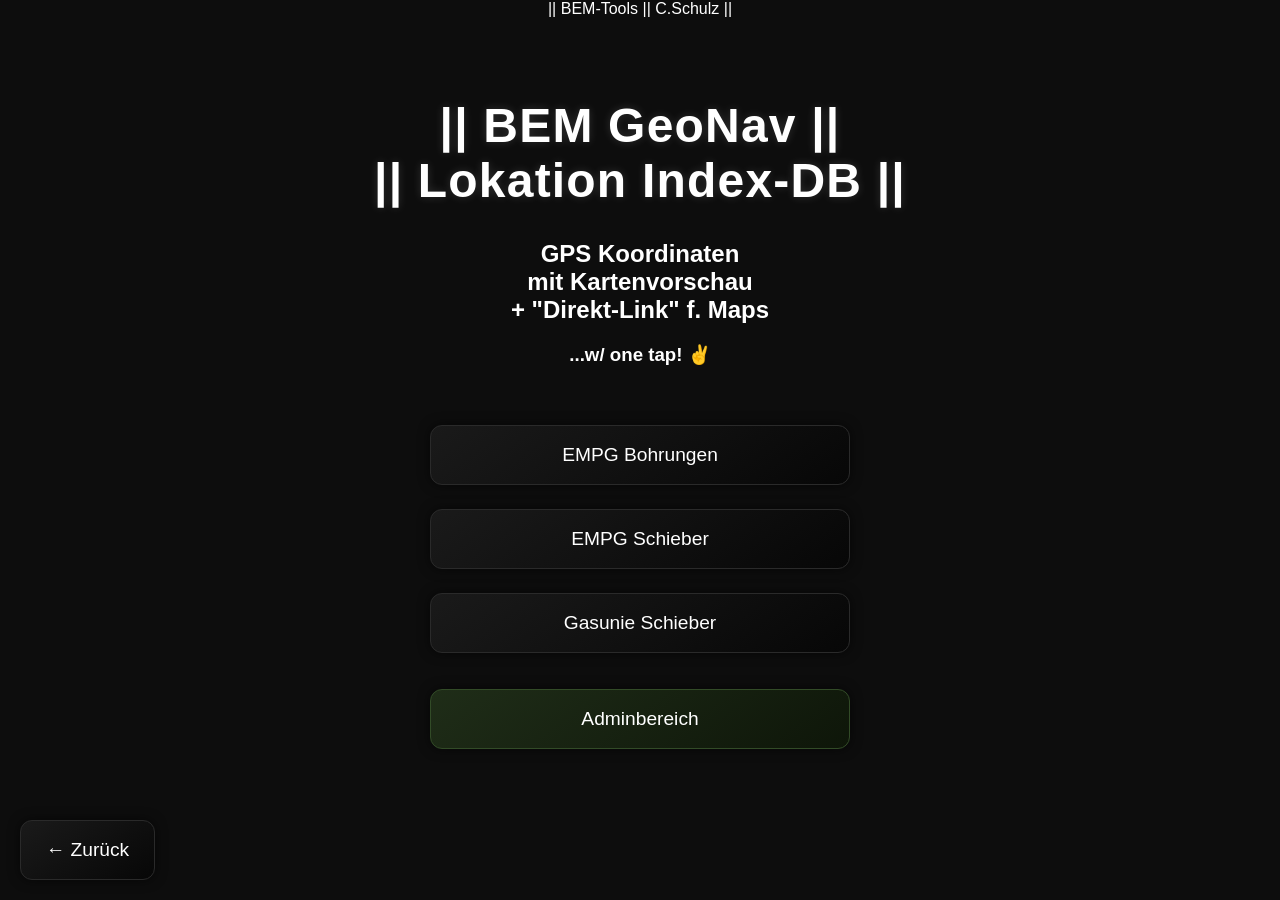
==== geonav.html @ 3d416e39 "init" ====
<!DOCTYPE html>
<html lang="de">
<head>
    <meta charset="UTF-8">
    <meta name="viewport" content="width=device-width, initial-scale=1.0">
    <title>BEM-Tools GeoNav</title>
    <link rel="stylesheet" href="style.css" />


</head>
<body class="fade-in page-index">

    <!-- Loader -->
    <div id="loader">
        <div class="spinner"></div>
    </div>

    <div class="upperTitle"> 
        <h>|| BEM-Tools || C.Schulz ||</h>
        <h1>|| BEM GeoNav ||<br>|| Lokation Index-DB ||</h1>
        <h2>GPS Koordinaten<br>mit Kartenvorschau<br>+ "Direkt-Link" f. Maps</h2>
        <h3>...w/ one tap! &#9996;</h3>
    </div>


    <div class="button-container">
        <a class="btn" href="suche.html?dataset=empg_bohrungen">EMPG Bohrungen</a>
        <a class="btn" href="suche.html?dataset=empg_schieber">EMPG Schieber</a>
        <a class="btn" href="suche.html?dataset=gasunie_schieber">Gasunie Schieber</a>
        <button type="button" class="btn admin-launch" id="openAdmin">Adminbereich</button>
    </div>

    <!-- Zurück zur Startseite Button -->
    <div class="btn-container-fixed">
        <a class="btn btn-back" href="index.html">← Zurück</a>
    </div>

    <div class="admin-modal" id="adminModal" aria-hidden="true">
        <div class="admin-card">
            <div class="admin-header">
                <h3 class="admin-title">Adminbereich BEM-Tools GeoNav</h3>
                <button type="button" class="admin-close" id="closeAdmin">Schließen</button>
            </div>

            <section class="admin-login open" id="adminLoginBox">
                <div class="admin-grid">
                    <input class="admin-input" type="text" id="adminUser" placeholder="Benutzername" autocomplete="username">
                    <input class="admin-input" type="password" id="adminPassword" placeholder="Passwort" autocomplete="current-password">
                </div>
                <div class="admin-actions">
                    <button type="button" class="admin-small-btn" id="adminLoginBtn">Anmelden</button>
                </div>
                <div class="admin-error" id="adminLoginError"></div>
                <div class="admin-note">Backend-fähig: Admin-Anmeldung und Datenbankzugriff per API.</div>
            </section>

            <section class="admin-panel" id="adminPanel">
                <div class="admin-grid">
                    <select id="datasetSelect" class="admin-select">
                        <option value="empg_bohrungen">EMPG Bohrungen</option>
                        <option value="empg_schieber">EMPG Schieber</option>
                        <option value="gasunie_schieber">Gasunie Schieber</option>
                    </select>
                    <button type="button" class="admin-small-btn" id="adminLogoutBtn">Abmelden</button>
                </div>

                <div class="admin-actions">
                    <button type="button" class="admin-small-btn" id="addEntryBtn">Neuen Eintrag hinzufügen</button>
                    <button type="button" class="admin-small-btn" id="saveAdminChangesBtn">Änderungen speichern</button>
                    <button type="button" class="admin-small-btn" id="downloadJsonBtn">JSON herunterladen</button>
                    <button type="button" class="admin-small-btn warn" id="resetDatasetBtn">Datenbank neu laden</button>
                </div>

                <div class="admin-note">Hinweis: Änderungen werden direkt in der SQLite-Datenbank gespeichert und sind sofort in der Suche sichtbar. Mit Download kannst du weiterhin einen JSON-Export aus der aktuellen Datenbankansicht erstellen.</div>
                <div class="admin-error" id="adminPanelError"></div>

                <div class="admin-table-wrap">
                    <table class="admin-table" id="adminTable">
                        <thead>
                            <tr id="adminTableHeader"></tr>
                        </thead>
                        <tbody id="adminTableBody"></tbody>
                    </table>
                </div>
            </section>
        </div>
    </div>

    <script>
        const REMOTE_API_BASE = "https://chriss97st.ddns.net/api";
        const API_BASE = window.location.hostname === "chriss97st.ddns.net"
            ? "/api"
            : REMOTE_API_BASE;

        const AUTH_TOKEN_KEY = "lokation_admin_token";

        const DATASETS = {
            empg_bohrungen: {
                label: "EMPG Bohrungen",
                fields: ["ort", "kuerzel", "breite", "laenge"]
            },
            empg_schieber: {
                label: "EMPG Schieber",
                fields: ["ort", "breite", "laenge"]
            },
            gasunie_schieber: {
                label: "Gasunie Schieber",
                fields: ["ort", "breite", "laenge"]
            }
        };

        const adminModal = document.getElementById("adminModal");
        const openAdminBtn = document.getElementById("openAdmin");
        const closeAdminBtn = document.getElementById("closeAdmin");
        const adminLoginBox = document.getElementById("adminLoginBox");
        const adminPanel = document.getElementById("adminPanel");
        const adminUser = document.getElementById("adminUser");
        const adminPassword = document.getElementById("adminPassword");
        const adminLoginBtn = document.getElementById("adminLoginBtn");
        const adminLoginError = document.getElementById("adminLoginError");
        const adminPanelError = document.getElementById("adminPanelError");
        const datasetSelect = document.getElementById("datasetSelect");
        const adminLogoutBtn = document.getElementById("adminLogoutBtn");
        const addEntryBtn = document.getElementById("addEntryBtn");
        const saveAdminChangesBtn = document.getElementById("saveAdminChangesBtn");
        const resetDatasetBtn = document.getElementById("resetDatasetBtn");
        const downloadJsonBtn = document.getElementById("downloadJsonBtn");
        const adminTableHeader = document.getElementById("adminTableHeader");
        const adminTableBody = document.getElementById("adminTableBody");

        let adminToken = localStorage.getItem(AUTH_TOKEN_KEY) || "";
        let adminAuthenticated = Boolean(adminToken);
        let selectedDataset = datasetSelect.value || "empg_bohrungen";
        let workingEntries = [];
        let loadedEntries = [];

        function deepClone(data) {
            return JSON.parse(JSON.stringify(data));
        }

        function getDatasetConfig(datasetName) {
            return DATASETS[datasetName] || DATASETS.empg_schieber;
        }

        function getEditableFields(datasetName) {
            return getDatasetConfig(datasetName).fields;
        }

        function apiUrl(path) {
            return `${API_BASE}${path}`;
        }

        function setAdminStatus(message, isError = false) {
            adminPanelError.textContent = message;
            adminPanelError.style.color = isError ? "#f67b7b" : "";
        }

        function clearAdminStatus() {
            setAdminStatus("");
        }

        async function apiRequest(path, options = {}) {
            const headers = new Headers(options.headers || {});

            if (adminToken && !headers.has("Authorization")) {
                headers.set("Authorization", `Bearer ${adminToken}`);
            }

            if (options.body && !headers.has("Content-Type")) {
                headers.set("Content-Type", "application/json");
            }

            const response = await fetch(apiUrl(path), {
                ...options,
                headers
            });

            if (!response.ok) {
                let message = `HTTP ${response.status}`;

                try {
                    const errorPayload = await response.json();
                    message = errorPayload.detail || errorPayload.message || message;
                } catch (error) {
                    try {
                        message = (await response.text()) || message;
                    } catch (readError) {
                        // Keep fallback message.
                    }
                }

                const error = new Error(message);
                error.status = response.status;
                throw error;
            }

            if (response.status === 204) {
                return null;
            }

            return response.json();
        }

        function sanitizeValue(value) {
            return value == null ? "" : String(value).trim();
        }

        function buildEmptyEntry(datasetName) {
            const entry = {};

            getEditableFields(datasetName).forEach(field => {
                entry[field] = field === "breite" || field === "laenge" ? 0 : "";
            });

            return entry;
        }

        function normalizeEntryForWrite(entry, datasetName) {
            const payload = {};
            const fields = getEditableFields(datasetName);

            fields.forEach(field => {
                if (field === "breite" || field === "laenge") {
                    const parsed = Number.parseFloat(entry[field]);
                    if (!Number.isFinite(parsed)) {
                        throw new Error(`Ungültiger Zahlenwert für ${field}.`);
                    }
                    payload[field] = parsed;
                    return;
                }

                const value = sanitizeValue(entry[field]);
                if (field === "ort" && !value) {
                    throw new Error("Das Feld Ort darf nicht leer sein.");
                }
                payload[field] = field === "kuerzel" ? (value || null) : value;
            });

            return payload;
        }

        function entriesEqual(left, right, datasetName) {
            const fields = getEditableFields(datasetName);
            return fields.every(field => {
                if (field === "breite" || field === "laenge") {
                    return Number(left[field]) === Number(right[field]);
                }
                return sanitizeValue(left[field]) === sanitizeValue(right[field]);
            });
        }

        function renderAdminTable() {
            adminTableHeader.innerHTML = "";
            adminTableBody.innerHTML = "";

            const fields = getEditableFields(selectedDataset);

            fields.forEach(field => {
                const th = document.createElement("th");
                th.textContent = field;
                adminTableHeader.appendChild(th);
            });

            const actionTh = document.createElement("th");
            actionTh.textContent = "Aktion";
            adminTableHeader.appendChild(actionTh);

            workingEntries.forEach((entry, rowIndex) => {
                const tr = document.createElement("tr");

                fields.forEach(field => {
                    const td = document.createElement("td");
                    const input = document.createElement("input");
                    input.className = "admin-input";
                    input.value = entry[field] != null ? entry[field] : "";
                    input.type = field === "breite" || field === "laenge" ? "number" : "text";

                    if (input.type === "number") {
                        input.step = "any";
                    }

                    input.addEventListener("input", () => {
                        if (field === "breite" || field === "laenge") {
                            const parsed = Number.parseFloat(input.value);
                            workingEntries[rowIndex][field] = Number.isFinite(parsed) ? parsed : "";
                            return;
                        }

                        workingEntries[rowIndex][field] = input.value;
                    });

                    td.appendChild(input);
                    tr.appendChild(td);
                });

                const actionTd = document.createElement("td");
                const delBtn = document.createElement("button");
                delBtn.type = "button";
                delBtn.className = "admin-delete";
                delBtn.textContent = "Löschen";
                delBtn.addEventListener("click", () => {
                    workingEntries.splice(rowIndex, 1);
                    renderAdminTable();
                });
                actionTd.appendChild(delBtn);
                tr.appendChild(actionTd);

                adminTableBody.appendChild(tr);
            });
        }

        async function loadDatasetForAdmin(datasetName) {
            clearAdminStatus();
            selectedDataset = datasetName;
            datasetSelect.value = datasetName;

            try {
                const data = await apiRequest(`/entries/${datasetName}`);
                loadedEntries = deepClone(Array.isArray(data) ? data : []);
                workingEntries = deepClone(loadedEntries);
                renderAdminTable();
            } catch (error) {
                if (error.status === 401) {
                    adminAuthenticated = false;
                    adminToken = "";
                    localStorage.removeItem(AUTH_TOKEN_KEY);
                    adminPanel.classList.remove("open");
                    adminLoginBox.classList.add("open");
                    setAdminStatus("Sitzung abgelaufen. Bitte erneut anmelden.", true);
                    return;
                }

                workingEntries = [];
                loadedEntries = [];
                renderAdminTable();
                setAdminStatus("Fehler beim Laden: " + error.message, true);
            }
        }

        function openAdminModal() {
            adminModal.classList.add("open");
            adminModal.setAttribute("aria-hidden", "false");
            adminLoginError.textContent = "";
            clearAdminStatus();

            if (adminAuthenticated && adminToken) {
                adminLoginBox.classList.remove("open");
                adminPanel.classList.add("open");
                loadDatasetForAdmin(datasetSelect.value);
                return;
            }

            adminLoginBox.classList.add("open");
            adminPanel.classList.remove("open");
            adminUser.focus();
        }

        function closeAdminModal() {
            adminModal.classList.remove("open");
            adminModal.setAttribute("aria-hidden", "true");
        }

        function downloadCurrentDataset() {
            const fields = getEditableFields(selectedDataset);
            const serialized = JSON.stringify(
                workingEntries.map(entry => {
                    const exportEntry = {};
                    fields.forEach(field => {
                        exportEntry[field] = entry[field];
                    });
                    return exportEntry;
                }),
                null,
                2
            );

            const blob = new Blob([serialized], { type: "application/json" });
            const blobUrl = URL.createObjectURL(blob);
            const link = document.createElement("a");
            link.href = blobUrl;
            link.download = `${selectedDataset}.json`;
            document.body.appendChild(link);
            link.click();
            document.body.removeChild(link);
            URL.revokeObjectURL(blobUrl);
        }

        async function saveWorkingEntries() {
            const datasetName = selectedDataset;
            const currentEntries = workingEntries;
            const originalEntries = loadedEntries;
            const originalIds = new Set(originalEntries.map(entry => entry.id));
            const currentIds = new Set(currentEntries.filter(entry => Number.isInteger(entry.id)).map(entry => entry.id));

            for (const entry of currentEntries) {
                const payload = normalizeEntryForWrite(entry, datasetName);

                if (Number.isInteger(entry.id)) {
                    const originalEntry = originalEntries.find(item => item.id === entry.id);
                    if (!originalEntry || !entriesEqual(originalEntry, payload, datasetName)) {
                        await apiRequest(`/entries/${datasetName}/${entry.id}`, {
                            method: "PUT",
                            body: JSON.stringify(payload)
                        });
                    }
                    continue;
                }

                const created = await apiRequest(`/entries/${datasetName}`, {
                    method: "POST",
                    body: JSON.stringify(payload)
                });
                entry.id = created.id;
            }

            for (const entry of originalEntries) {
                if (!currentIds.has(entry.id)) {
                    await apiRequest(`/entries/${datasetName}/${entry.id}`, {
                        method: "DELETE"
                    });
                }
            }

            await loadDatasetForAdmin(datasetName);
        }

        openAdminBtn.addEventListener("click", openAdminModal);
        closeAdminBtn.addEventListener("click", closeAdminModal);

        adminModal.addEventListener("click", event => {
            if (event.target === adminModal) {
                closeAdminModal();
            }
        });

        adminLoginBtn.addEventListener("click", async () => {
            adminLoginError.textContent = "";
            clearAdminStatus();

            const user = adminUser.value.trim();
            const pw = adminPassword.value;

            if (!user || !pw) {
                adminLoginError.textContent = "Bitte Benutzername und Passwort eingeben.";
                return;
            }

            try {
                const response = await fetch(apiUrl("/admin/login"), {
                    method: "POST",
                    headers: {
                        "Content-Type": "application/json"
                    },
                    body: JSON.stringify({ username: user, password: pw })
                });

                if (!response.ok) {
                    let message = "Ungültiger Login.";
                    try {
                        const errorPayload = await response.json();
                        message = errorPayload.detail || message;
                    } catch (error) {
                        // Keep default message.
                    }
                    throw new Error(message);
                }

                const data = await response.json();
                adminToken = data.access_token;
                localStorage.setItem(AUTH_TOKEN_KEY, adminToken);
                adminAuthenticated = true;
                adminLoginBox.classList.remove("open");
                adminPanel.classList.add("open");
                adminPassword.value = "";
                await loadDatasetForAdmin(datasetSelect.value);
            } catch (error) {
                adminLoginError.textContent = error.message;
            }
        });

        adminPassword.addEventListener("keydown", event => {
            if (event.key === "Enter") {
                adminLoginBtn.click();
            }
        });

        adminLogoutBtn.addEventListener("click", () => {
            adminAuthenticated = false;
            adminToken = "";
            localStorage.removeItem(AUTH_TOKEN_KEY);
            adminPanel.classList.remove("open");
            adminLoginBox.classList.add("open");
            adminUser.value = "";
            adminPassword.value = "";
            workingEntries = [];
            loadedEntries = [];
            adminTableBody.innerHTML = "";
            adminTableHeader.innerHTML = "";
        });

        datasetSelect.addEventListener("change", async () => {
            await loadDatasetForAdmin(datasetSelect.value);
        });

        addEntryBtn.addEventListener("click", () => {
            const newEntry = buildEmptyEntry(selectedDataset);
            workingEntries.push(newEntry);
            renderAdminTable();
            
            // Scroll to the new entry
            const lastRow = adminTableBody.lastElementChild;
            if (lastRow) {
                lastRow.scrollIntoView({ behavior: "smooth", block: "center" });
            }
        });

        saveAdminChangesBtn.addEventListener("click", async () => {
            try {
                await saveWorkingEntries();
                setAdminStatus(`Änderungen wurden in der Datenbank gespeichert für ${getDatasetConfig(selectedDataset).label}.`);
            } catch (error) {
                if (error.status === 401) {
                    adminAuthenticated = false;
                    adminToken = "";
                    localStorage.removeItem(AUTH_TOKEN_KEY);
                    adminPanel.classList.remove("open");
                    adminLoginBox.classList.add("open");
                    setAdminStatus("Speichern fehlgeschlagen: Sitzung abgelaufen. Bitte erneut anmelden.", true);
                    return;
                }

                setAdminStatus("Speichern fehlgeschlagen: " + error.message, true);
            }
        });

        resetDatasetBtn.addEventListener("click", async () => {
            const confirmed = window.confirm("Ungespeicherte Änderungen dieser Liste wirklich verwerfen und Datenbankstand neu laden?");
            if (!confirmed) {
                return;
            }

            await loadDatasetForAdmin(selectedDataset);
            setAdminStatus("Liste wurde aus der Datenbank neu geladen.");
        });

        downloadJsonBtn.addEventListener("click", () => {
            downloadCurrentDataset();
            setAdminStatus("JSON-Export aus dem aktuellen Datenbankstand wurde heruntergeladen.");
        });

        window.onload = () => {
            document.body.classList.add("loaded");

            if (adminAuthenticated && adminToken) {
                adminToken = localStorage.getItem(AUTH_TOKEN_KEY) || adminToken;
            }
        };
    </script>

</body>
</html>
---- style.css ----
/* ==============================================
   Lokationen-Suchmaschine – Gemeinsame Styles
   ============================================== */

/* --- Lade-Animation Overlay --- */
#loader {
    position: fixed;
    inset: 0;
    background: #0d0d0d;
    display: flex;
    align-items: center;
    justify-content: center;
    z-index: 999;
    animation: fadeOut 0.8s ease 1.2s forwards;
}

.spinner {
    width: 42px;
    height: 42px;
    border: 4px solid #333;
    border-top-color: #ffffff;
    border-radius: 50%;
    animation: spin 1s linear infinite;
}

@keyframes spin {
    to { transform: rotate(360deg); }
}

@keyframes fadeOut {
    to { opacity: 0; visibility: hidden; }
}

/* --- Fade-In des Inhalts --- */
body.fade-in {
    opacity: 0;
    transition: opacity 1s ease 0.3s;
}

body.loaded {
    opacity: 1;
}

/* --- Grunddesign (Dark Mode) --- */
body {
    margin: 0;
    background: #0d0d0d;
    font-family: "Segoe UI", Arial, sans-serif;
    color: white;
}

/* --- Buttons (Aurora-Style) --- */
.btn {
    font-family: "Segoe UI", Arial, sans-serif;
    position: relative;
    padding: 18px 25px;
    text-align: center;
    text-decoration: none;
    font-size: 1.2rem;
    border-radius: 12px;
    background: linear-gradient(145deg, #1a1a1a, #070707);
    color: white;
    border: 1px solid #2a2a2a;
    overflow: hidden;
    transition: 0.25s ease;
    box-shadow: 0 0 12px rgba(0, 0, 0, 0.6);
    cursor: pointer;
    user-select: none;
    display: inline-flex;
    align-items: center;
    justify-content: center;
}

.btn:hover {
    transform: scale(1.05);
    border-color: #666;
    background: linear-gradient(145deg, #222, #111);
    box-shadow: 0 0 20px rgba(255, 255, 255, 0.07);
}

.btn:active {
    transform: scale(0.96);
}

/* Glow-Effekt */
.btn::before {
    content: "";
    position: absolute;
    top: -90%;
    left: -90%;
    width: 280%;
    height: 280%;
    background: radial-gradient(circle at center, rgba(255, 255, 255, 0.13), transparent 60%);
    transform: scale(0);
    transition: 0.45s ease;
}

.btn:hover::before {
    transform: scale(1);
}


/* ==============================================
   Startseite (index.html)
   ============================================== */

body.page-index {
    padding: 0;
    display: flex;
    flex-direction: column;
    align-items: center;
    min-height: 100vh;
}

body.page-index h1 {
    margin-top: 80px;
    font-size: clamp(2rem, 4vw, 3rem);
    letter-spacing: 1.2px;
    text-shadow: 0 0 10px rgba(255, 255, 255, 0.15);
}

.upperTitle {
    font-family: "Comic Sans MS", Arial, sans-serif;
    text-align: center;
}

.button-container {
    font-family: "Segoe UI", Arial, sans-serif;
    margin-top: 40px;
    display: flex;
    flex-direction: column;
    gap: 24px;
    width: 90%;
    max-width: 420px;
}

.admin-launch {
    margin-top: 12px;
    background: linear-gradient(145deg, #1f2d18, #0e1609);
    border-color: #324b27;
}

.admin-launch:hover {
    border-color: #5f8651;
    background: linear-gradient(145deg, #25361d, #15240f);
}

/* Back-Button (fest, unten links) */
.btn-container-fixed {
    position: fixed;
    bottom: 20px;
    left: 20px;
    display: flex;
}

/* --- Admin Modal --- */
.admin-modal {
    position: fixed;
    inset: 0;
    background: rgba(0, 0, 0, 0.72);
    display: none;
    align-items: center;
    justify-content: center;
    z-index: 1200;
    padding: 16px;
}

.admin-modal.open {
    display: flex;
}

.admin-card {
    width: min(1100px, 96vw);
    max-height: 92vh;
    overflow: auto;
    border-radius: 14px;
    border: 1px solid #2f2f2f;
    background: #111;
    box-shadow: 0 10px 35px rgba(0, 0, 0, 0.55);
    padding: 20px;
}

.admin-header {
    display: flex;
    justify-content: space-between;
    align-items: center;
    gap: 12px;
    margin-bottom: 14px;
}

.admin-title {
    margin: 0;
    font-size: 1.35rem;
}

.admin-close {
    border: 1px solid #3b3b3b;
    background: #1e1e1e;
    color: #fff;
    border-radius: 8px;
    padding: 8px 12px;
    cursor: pointer;
}

.admin-close:hover {
    background: #292929;
}

.admin-login,
.admin-panel {
    display: none;
}

.admin-login.open,
.admin-panel.open {
    display: block;
}

.admin-grid {
    display: grid;
    grid-template-columns: 1fr 1fr;
    gap: 10px;
    margin-bottom: 14px;
}

.admin-input,
.admin-select {
    width: 100%;
    box-sizing: border-box;
    padding: 10px;
    border-radius: 8px;
    border: 1px solid #333;
    background: #191919;
    color: #fff;
    font-size: 0.95rem;
}

.admin-actions {
    display: flex;
    gap: 10px;
    flex-wrap: wrap;
    margin: 10px 0 14px;
}

.admin-small-btn {
    padding: 10px 14px;
    border-radius: 8px;
    border: 1px solid #3d3d3d;
    background: #1f1f1f;
    color: #fff;
    cursor: pointer;
    font-size: 0.92rem;
}

.admin-small-btn:hover {
    background: #2a2a2a;
}

.admin-small-btn.warn {
    border-color: #704040;
    background: #2b1717;
}

.admin-small-btn.warn:hover {
    background: #3a1f1f;
}

.admin-note {
    color: #c9d6b8;
    font-size: 0.9rem;
    margin-bottom: 12px;
    line-height: 1.4;
}

.admin-error {
    color: #ff8080;
    min-height: 20px;
    margin-bottom: 8px;
    font-size: 0.9rem;
}

.admin-table-wrap {
    overflow: auto;
    border: 1px solid #2d2d2d;
    border-radius: 10px;
    max-height: 52vh;
}

.admin-table {
    width: 100%;
    border-collapse: collapse;
    min-width: 680px;
}

.admin-table th,
.admin-table td {
    border: 1px solid #2f2f2f;
    padding: 8px;
    text-align: left;
    background: #171717;
}

.admin-table th {
    position: sticky;
    top: 0;
    z-index: 1;
    background: #222;
}

.admin-delete {
    border: 1px solid #6a3434;
    background: #2a1515;
    color: #ffd0d0;
    border-radius: 6px;
    padding: 6px 10px;
    cursor: pointer;
}

.admin-delete:hover {
    background: #3a1c1c;
}

@media (max-width: 760px) {
    .admin-grid {
        grid-template-columns: 1fr;
    }

    .admin-card {
        padding: 14px;
    }
}


/* ==============================================
   Suchseite (suche.html)
   ============================================== */

body.page-suche {
    padding: 25px;
}

.is-hidden {
    display: none;
}

.ml-10 {
    margin-left: 10px;
}

body.page-suche h1 {
    font-size: clamp(1.8rem, 4vw, 2.6rem);
    margin-bottom: 20px;
    text-align: center;
}

.search-box {
    margin-bottom: 10px;
}

.search-box input {
    font-family: "Segoe UI", Arial, sans-serif;
    width: 100%;
    padding: 12px;
    border-radius: 10px;
    border: 1px solid #333;
    background: #1a1a1a;
    color: white;
    font-size: 1.1rem;
    box-sizing: border-box;
}

.btn-container {
    display: block;
    margin-top: 5px;
    text-align: center;
    width: 100%;
}

.btn-container-bottom {
    display: block;
    width: 100%;
    text-align: center;
    margin-top: 0;
}

/* Ergebnisbox */
.result-box {
    font-family: "Segoe UI", Arial, sans-serif;
    margin-top: 20px;
    padding: 18px;
    background: #111;
    border-radius: 12px;
    border: 1px solid #333;
    display: none;
    text-align: center;
}

.result-item {
    padding: 8px 12px;
    border-radius: 8px;
    cursor: pointer;
    margin-bottom: 5px;
    background: #1a1a1a;
    transition: 0.2s;
}

.result-item:hover {
    background: #222;
}

/* Karte 4:3 */
#map {
    width: 100%;
    aspect-ratio: 4/3;
    margin-top: 15px;
    border-radius: 12px;
    display: none;
}

/* Tabelle */
#dataTable {
    margin-top: 20px;
    width: 100%;
    border-collapse: collapse;
    table-layout: auto;
    display: none;
}

#dataTable th,
#dataTable td {
    padding: 10px;
    border: 1px solid #333;
    background: #1a1a1a;
    white-space: nowrap;
}

#dataTable th {
    background: #222;
    font-weight: bold;
}

#dataTable tbody tr {
    cursor: pointer;
    transition: transform 0.08s ease;
}

#dataTable tbody tr:hover {
    transform: scale(1.05);
    outline: 2px solid #23a3ff;
    background: #2a2a2a;
}

#dataTable tbody tr:focus {
    outline: 2px solid #23a3ff;
    background: #2a2a2a;
}


/* ==============================================
   Startseite Home (index.html)
   ============================================== */

body.page-home {
    padding: 0;
    display: flex;
    flex-direction: column;
    align-items: center;
    min-height: 100vh;
    justify-content: center;
}

.home-header {
    text-align: center;
    margin-bottom: 60px;
}

.home-header h {
    font-size: 1.1rem;
    letter-spacing: 0.5px;
    color: #ccc;
    margin: 0;
    display: block;
    margin-bottom: 20px;
}

.home-header h1 {
    font-size: clamp(2.5rem, 6vw, 3.5rem);
    margin: 0 0 10px 0;
    letter-spacing: 1.2px;
    text-shadow: 0 0 10px rgba(255, 255, 255, 0.15);
    background: linear-gradient(135deg, #ffffff, #b0b0b0);
    -webkit-background-clip: text;
    -webkit-text-fill-color: transparent;
    background-clip: text;
}

.home-header h2 {
    font-size: 1.05rem;
    color: #a0a0a0;
    margin: 0;
    letter-spacing: 0.5px;
}

.tools-grid {
    display: grid;
    grid-template-columns: repeat(auto-fit, minmax(280px, 1fr));
    gap: 24px;
    width: 90%;
    max-width: 900px;
    margin: 0 auto;
    padding: 0 20px;
}

.tool-card {
    background: linear-gradient(145deg, #1a1a1a, #0d0d0d);
    border: 1px solid #2a2a2a;
    border-radius: 14px;
    padding: 30px;
    text-align: center;
    transition: all 0.3s ease;
    cursor: pointer;
    display: flex;
    flex-direction: column;
    align-items: center;
    justify-content: center;
    min-height: 220px;
    box-shadow: 0 0 12px rgba(0, 0, 0, 0.6);
    text-decoration: none;
    color: white;
    position: relative;
    overflow: hidden;
}

.tool-card::before {
    content: "";
    position: absolute;
    top: -90%;
    left: -90%;
    width: 280%;
    height: 280%;
    background: radial-gradient(circle at center, rgba(255, 255, 255, 0.1), transparent 60%);
    transform: scale(0);
    transition: 0.45s ease;
}

.tool-card:hover::before {
    transform: scale(1);
}

.tool-card:hover {
    transform: translateY(-6px);
    border-color: #444;
    background: linear-gradient(145deg, #222, #0f0f0f);
    box-shadow: 0 8px 25px rgba(0, 0, 0, 0.8);
}

.tool-icon {
    font-size: 3rem;
    margin-bottom: 15px;
    display: block;
    position: relative;
    z-index: 1;
}

.tool-title {
    font-size: 1.3rem;
    font-weight: 600;
    margin: 0 0 10px 0;
    position: relative;
    z-index: 1;
}

.tool-description {
    font-size: 0.9rem;
    color: #a0a0a0;
    margin: 0;
    position: relative;
    z-index: 1;
    line-height: 1.4;
}

.tool-card.coming-soon {
    opacity: 0.7;
    cursor: not-allowed;
}

.tool-card.coming-soon .tool-icon {
    opacity: 0.5;
}

.tool-card.coming-soon .coming-badge {
    position: absolute;
    top: 10px;
    right: 10px;
    background: #555;
    color: #999;
    padding: 4px 8px;
    border-radius: 4px;
    font-size: 0.75rem;
    font-weight: 600;
    text-transform: uppercase;
    z-index: 2;
}

.footer-text {
    margin-top: 80px;
    text-align: center;
    color: #666;
    font-size: 0.9rem;
}

.footer-text p {
    margin: 5px 0;
}

@media (max-width: 768px) {
    .home-header {
        margin-bottom: 40px;
    }

    .tools-grid {
        grid-template-columns: 1fr;
        gap: 16px;
    }

    .tool-card {
        min-height: 180px;
        padding: 25px 20px;
    }

    .tool-icon {
        font-size: 2.5rem;
    }

    .tool-title {
        font-size: 1.1rem;
    }

    .tool-description {
        font-size: 0.85rem;
    }
}
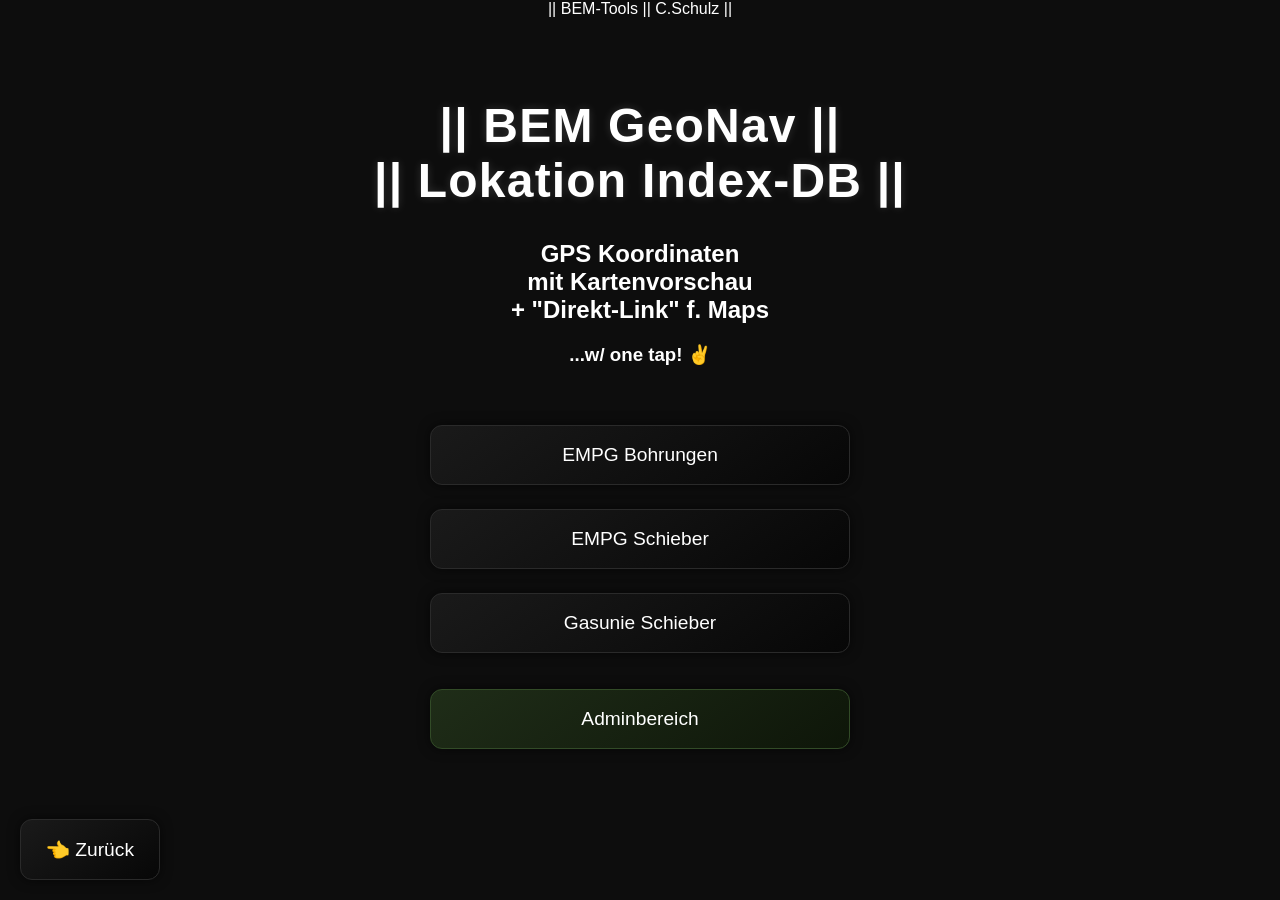
==== commit 71a90368: "next Co-authored-by: Copilot <copilot@github.com>" ====
--- a/geonav.html
+++ b/geonav.html
@@ -32,7 +32,7 @@
 
     <!-- Zurück zur Startseite Button -->
     <div class="btn-container-fixed">
-        <a class="btn btn-back" href="index.html">← Zurück</a>
+        <a class="btn btn-back" href="index.html">&#128072; Zurück</a>
     </div>
 
     <div class="admin-modal" id="adminModal" aria-hidden="true">
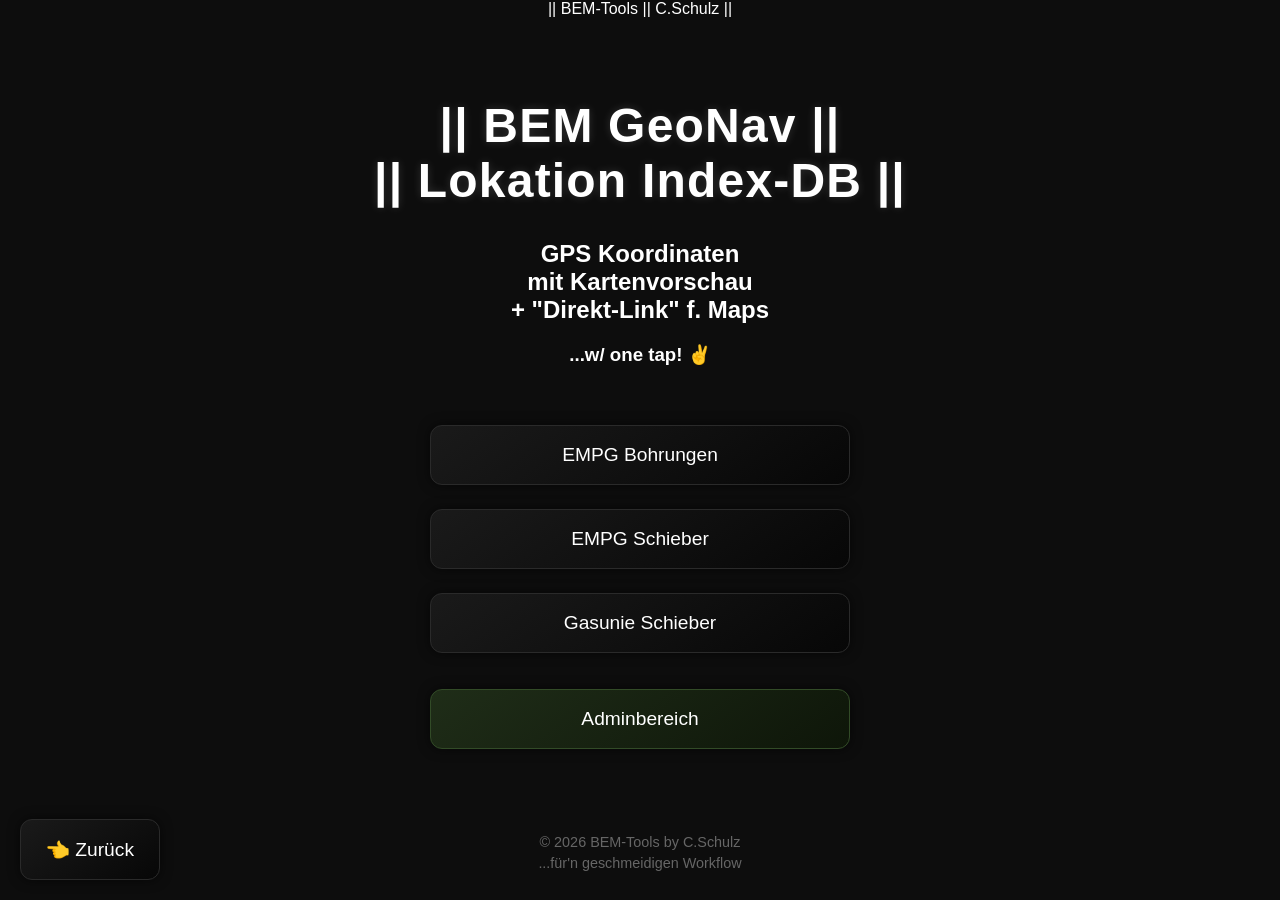
==== commit 58efb485: "bb4 empg merge" ====
--- a/geonav.html
+++ b/geonav.html
@@ -557,5 +557,10 @@
         };
     </script>
 
+    <div class="footer-text">
+        <p>&copy; 2026 BEM-Tools by C.Schulz</p>
+        <p>...für'n geschmeidigen Workflow</p>
+    </div>
+
 </body>
 </html>
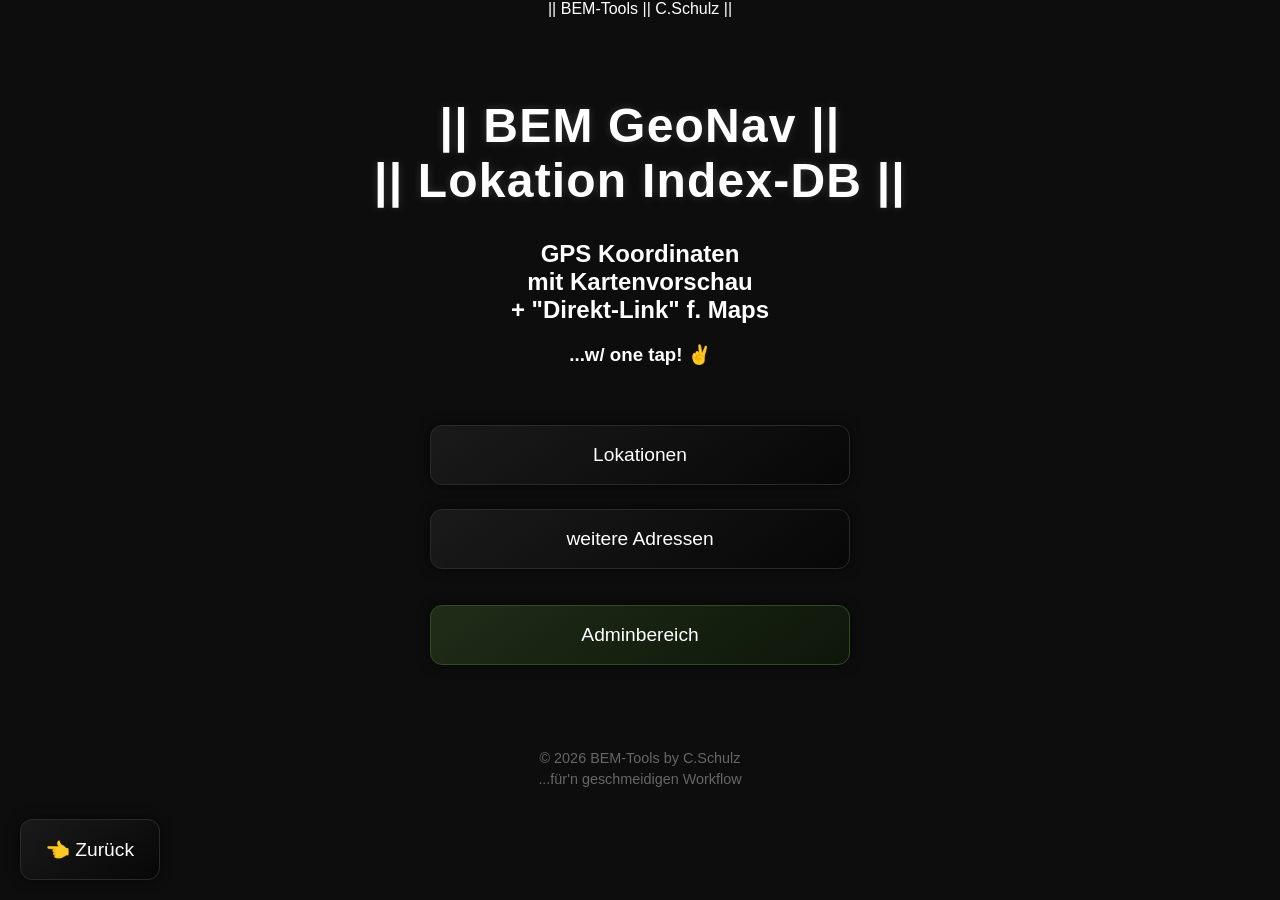
==== commit 0ab6ef26: "try" ====
--- a/geonav.html
+++ b/geonav.html
@@ -24,10 +24,71 @@
 
 
     <div class="button-container">
-        <a class="btn" href="suche.html?dataset=empg_bohrungen">EMPG Bohrungen</a>
-        <a class="btn" href="suche.html?dataset=empg_schieber">EMPG Schieber</a>
-        <a class="btn" href="suche.html?dataset=gasunie_schieber">Gasunie Schieber</a>
+        <div class="menu-stack">
+            <button type="button" class="btn" id="toggleLocationsMenu">Lokationen</button>
+            <div class="location-menu" id="locationsMenu" aria-hidden="true">
+                <a class="menu-link" href="suche.html?dataset=empg_bohrungen">EMPG Bohrungen</a>
+                <a class="menu-link" href="suche.html?dataset=empg_schieber">EMPG Schieber</a>
+                <a class="menu-link" href="suche.html?dataset=gasunie_schieber">Gasunie Schieber</a>
+            </div>
+        </div>
+
+        <button type="button" class="btn" id="openExtraAddressesBtn">weitere Adressen</button>
         <button type="button" class="btn admin-launch" id="openAdmin">Adminbereich</button>
+    </div>
+
+    <div class="extra-addresses-modal" id="extraAddressesModal" aria-hidden="true">
+        <div class="extra-addresses-card">
+            <div class="admin-header">
+                <h3 class="admin-title">Weitere Adressen</h3>
+                <button type="button" class="admin-close" id="closeExtraAddressesBtn">Schließen</button>
+            </div>
+
+            <form class="extra-addresses-form" id="extraAddressesForm">
+                <div class="form-row">
+                    <label>
+                        <span>Thema</span>
+                        <select id="addressTheme" name="theme" required>
+                            <option value="Werkstatt">Werkstatt</option>
+                            <option value="Lager">Lager</option>
+                            <option value="Kundentermine">Kundentermine</option>
+                            <option value="Fremdplatz">Fremdplatz</option>
+                            <option value="Sonstiges">Sonstiges</option>
+                        </select>
+                    </label>
+                    <label>
+                        <span>Name / Bezeichnung</span>
+                        <input type="text" id="addressName" name="name" placeholder="z. B. Werk 3" required>
+                    </label>
+                </div>
+
+                <label>
+                    <span>Adresse</span>
+                    <input type="text" id="addressText" name="address" placeholder="Straße, Ort, Hausnummer" required>
+                </label>
+
+                <div class="form-row">
+                    <label>
+                        <span>Breitengrad</span>
+                        <input type="number" id="addressLat" name="lat" step="any" required>
+                    </label>
+                    <label>
+                        <span>Längengrad</span>
+                        <input type="number" id="addressLng" name="lng" step="any" required>
+                    </label>
+                </div>
+
+                <label>
+                    <span>Hinweis</span>
+                    <textarea id="addressNotes" name="notes" rows="3" placeholder="Kurzinfo oder Kontakt"></textarea>
+                </label>
+
+                <div id="addressStatus" class="address-status" role="status" aria-live="polite"></div>
+                <button type="submit" class="btn">Adresse speichern</button>
+            </form>
+
+            <div class="extra-addresses-list" id="extraAddressesList"></div>
+        </div>
     </div>
 
     <!-- Zurück zur Startseite Button -->
@@ -112,6 +173,21 @@
         const adminModal = document.getElementById("adminModal");
         const openAdminBtn = document.getElementById("openAdmin");
         const closeAdminBtn = document.getElementById("closeAdmin");
+        const toggleLocationsMenuBtn = document.getElementById("toggleLocationsMenu");
+        const locationsMenu = document.getElementById("locationsMenu");
+        const openExtraAddressesBtn = document.getElementById("openExtraAddressesBtn");
+        const extraAddressesModal = document.getElementById("extraAddressesModal");
+        const closeExtraAddressesBtn = document.getElementById("closeExtraAddressesBtn");
+        const extraAddressesForm = document.getElementById("extraAddressesForm");
+        const extraAddressesList = document.getElementById("extraAddressesList");
+        const addressTheme = document.getElementById("addressTheme");
+        const addressName = document.getElementById("addressName");
+        const addressText = document.getElementById("addressText");
+        const addressLat = document.getElementById("addressLat");
+        const addressLng = document.getElementById("addressLng");
+        const addressNotes = document.getElementById("addressNotes");
+        const addressStatus = document.getElementById("addressStatus");
+        const EXTRA_ADDRESSES_KEY = "bemtools_extra_addresses";
         const adminLoginBox = document.getElementById("adminLoginBox");
         const adminPanel = document.getElementById("adminPanel");
         const adminUser = document.getElementById("adminUser");
@@ -131,6 +207,116 @@
         let adminToken = localStorage.getItem(AUTH_TOKEN_KEY) || "";
         let adminAuthenticated = Boolean(adminToken);
         let selectedDataset = datasetSelect.value || "empg_bohrungen";
+        let extraAddresses = loadExtraAddresses();
+
+        function loadExtraAddresses() {
+            try {
+                const stored = JSON.parse(localStorage.getItem(EXTRA_ADDRESSES_KEY) || "[]");
+                return Array.isArray(stored) ? stored : [];
+            } catch (error) {
+                return [];
+            }
+        }
+
+        function saveExtraAddresses() {
+            localStorage.setItem(EXTRA_ADDRESSES_KEY, JSON.stringify(extraAddresses));
+        }
+
+        function renderExtraAddresses() {
+            if (!extraAddressesList) {
+                return;
+            }
+
+            if (!extraAddresses.length) {
+                extraAddressesList.innerHTML = '<p class="empty-state">Noch keine zusätzlichen Adressen gespeichert.</p>';
+                return;
+            }
+
+            const grouped = extraAddresses.reduce((accumulator, entry) => {
+                const theme = entry.theme || "Sonstiges";
+                if (!accumulator[theme]) {
+                    accumulator[theme] = [];
+                }
+                accumulator[theme].push(entry);
+                return accumulator;
+            }, {});
+
+            const themes = Object.keys(grouped).sort((left, right) => left.localeCompare(right));
+            extraAddressesList.innerHTML = "";
+
+            themes.forEach(theme => {
+                const section = document.createElement("section");
+                section.className = "address-group";
+                section.innerHTML = `<h4>${theme}</h4>`;
+
+                const items = grouped[theme]
+                    .slice()
+                    .sort((left, right) => left.name.localeCompare(right.name))
+                    .map(entry => `
+                        <div class="address-item">
+                            <strong>${entry.name}</strong><br>
+                            ${entry.address}<br>
+                            GPS: ${entry.lat}, ${entry.lng}
+                            ${entry.notes ? `<br><em>${entry.notes}</em>` : ""}
+                        </div>
+                    `)
+                    .join("");
+
+                section.insertAdjacentHTML("beforeend", items);
+                extraAddressesList.appendChild(section);
+            });
+        }
+
+        function openExtraAddressesModal() {
+            extraAddressesModal.classList.add("open");
+            extraAddressesModal.setAttribute("aria-hidden", "false");
+            renderExtraAddresses();
+        }
+
+        function closeExtraAddressesModal() {
+            extraAddressesModal.classList.remove("open");
+            extraAddressesModal.setAttribute("aria-hidden", "true");
+        }
+
+        function setAddressStatus(message, isError = false) {
+            if (!addressStatus) {
+                return;
+            }
+
+            addressStatus.textContent = message;
+            addressStatus.style.color = isError ? "#f7a7a7" : "#8edc92";
+        }
+
+        async function geocodeAddress(address) {
+            const query = address.trim();
+            if (!query) {
+                throw new Error("Bitte eine Adresse eingeben.");
+            }
+
+            const response = await fetch(
+                `https://nominatim.openstreetmap.org/search?format=jsonv2&limit=1&q=${encodeURIComponent(query)}`,
+                {
+                    headers: {
+                        "Accept-Language": "de"
+                    }
+                }
+            );
+
+            if (!response.ok) {
+                throw new Error("Geokodierung fehlgeschlagen.");
+            }
+
+            const data = await response.json();
+            if (!Array.isArray(data) || !data.length) {
+                throw new Error("Für diese Adresse konnten keine Koordinaten gefunden werden.");
+            }
+
+            const result = data[0];
+            return {
+                lat: Number.parseFloat(result.lat),
+                lng: Number.parseFloat(result.lon)
+            };
+        }
         let workingEntries = [];
         let loadedEntries = [];
 
@@ -424,6 +610,63 @@
             await loadDatasetForAdmin(datasetName);
         }
 
+        toggleLocationsMenuBtn.addEventListener("click", () => {
+            const isOpen = locationsMenu.classList.toggle("open");
+            locationsMenu.setAttribute("aria-hidden", isOpen ? "false" : "true");
+        });
+
+        document.addEventListener("click", event => {
+            if (!event.target.closest(".menu-stack")) {
+                locationsMenu.classList.remove("open");
+                locationsMenu.setAttribute("aria-hidden", "true");
+            }
+        });
+
+        openExtraAddressesBtn.addEventListener("click", openExtraAddressesModal);
+        closeExtraAddressesBtn.addEventListener("click", closeExtraAddressesModal);
+
+        extraAddressesModal.addEventListener("click", event => {
+            if (event.target === extraAddressesModal) {
+                closeExtraAddressesModal();
+            }
+        });
+
+        extraAddressesForm.addEventListener("submit", async event => {
+            event.preventDefault();
+
+            const theme = addressTheme.value.trim();
+            const name = addressName.value.trim();
+            const address = addressText.value.trim();
+            const notes = addressNotes.value.trim();
+
+            if (!theme || !name || !address) {
+                setAddressStatus("Bitte Thema, Name und Adresse ausfüllen.", true);
+                return;
+            }
+
+            setAddressStatus("Koordinaten werden ermittelt…", false);
+
+            try {
+                const coords = await geocodeAddress(address);
+                const lat = coords.lat;
+                const lng = coords.lng;
+
+                extraAddresses.push({ theme, name, address, lat, lng, notes });
+                saveExtraAddresses();
+                renderExtraAddresses();
+
+                addressLat.value = lat.toFixed(6);
+                addressLng.value = lng.toFixed(6);
+                setAddressStatus("Koordinaten wurden automatisch übernommen.", false);
+
+                extraAddressesForm.reset();
+                addressTheme.value = "Werkstatt";
+                addressName.focus();
+            } catch (error) {
+                setAddressStatus(error.message, true);
+            }
+        });
+
         openAdminBtn.addEventListener("click", openAdminModal);
         closeAdminBtn.addEventListener("click", closeAdminModal);
 
--- a/style.css
+++ b/style.css
@@ -134,6 +134,142 @@
     max-width: 420px;
 }
 
+.menu-stack {
+    position: relative;
+}
+
+.menu-stack > .btn {
+    width: 100%;
+}
+
+.location-menu {
+    display: none;
+    flex-direction: column;
+    gap: 10px;
+    margin-top: 10px;
+    padding: 12px;
+    border-radius: 12px;
+    border: 1px solid #2a2a2a;
+    background: rgba(10, 10, 10, 0.96);
+    box-shadow: 0 12px 28px rgba(0, 0, 0, 0.35);
+}
+
+.location-menu.open {
+    display: flex;
+}
+
+.menu-link {
+    display: block;
+    padding: 12px 14px;
+    border-radius: 10px;
+    text-decoration: none;
+    color: white;
+    background: linear-gradient(145deg, #1f1f1f, #0c0c0c);
+    border: 1px solid #2a2a2a;
+    transition: 0.2s ease;
+}
+
+.menu-link:hover {
+    border-color: #666;
+    transform: translateX(2px);
+}
+
+.extra-addresses-modal {
+    position: fixed;
+    inset: 0;
+    background: rgba(0, 0, 0, 0.74);
+    display: none;
+    align-items: center;
+    justify-content: center;
+    z-index: 1200;
+    padding: 16px;
+}
+
+.extra-addresses-modal.open {
+    display: flex;
+}
+
+.extra-addresses-card {
+    width: min(760px, 96vw);
+    max-height: 92vh;
+    overflow: auto;
+    border-radius: 14px;
+    border: 1px solid #2f2f2f;
+    background: #111;
+    box-shadow: 0 10px 35px rgba(0, 0, 0, 0.55);
+    padding: 20px;
+}
+
+.extra-addresses-form {
+    display: grid;
+    gap: 12px;
+}
+
+.form-row {
+    display: grid;
+    grid-template-columns: 1fr 1fr;
+    gap: 12px;
+}
+
+.extra-addresses-form label {
+    display: grid;
+    gap: 6px;
+    font-size: 0.95rem;
+    color: #d8d8d8;
+}
+
+.extra-addresses-form input,
+.extra-addresses-form select,
+.extra-addresses-form textarea {
+    width: 100%;
+    box-sizing: border-box;
+    border-radius: 10px;
+    border: 1px solid #333;
+    background: #171717;
+    color: white;
+    padding: 10px 12px;
+    font: inherit;
+}
+
+.extra-addresses-form textarea {
+    resize: vertical;
+}
+
+.extra-addresses-list {
+    margin-top: 18px;
+    display: grid;
+    gap: 10px;
+}
+
+.address-group {
+    border-top: 1px solid #2a2a2a;
+    padding-top: 12px;
+}
+
+.address-group h4 {
+    margin: 0 0 8px 0;
+    color: #8edc92;
+}
+
+.address-item {
+    padding: 10px 12px;
+    border-radius: 10px;
+    border: 1px solid #2a2a2a;
+    background: #171717;
+    line-height: 1.45;
+}
+
+.empty-state {
+    color: #8a8a8a;
+    font-style: italic;
+}
+
+.address-status {
+    min-height: 1.2em;
+    font-size: 0.95rem;
+    color: #8edc92;
+}
+
 .admin-launch {
     margin-top: 12px;
     background: linear-gradient(145deg, #1f2d18, #0e1609);
